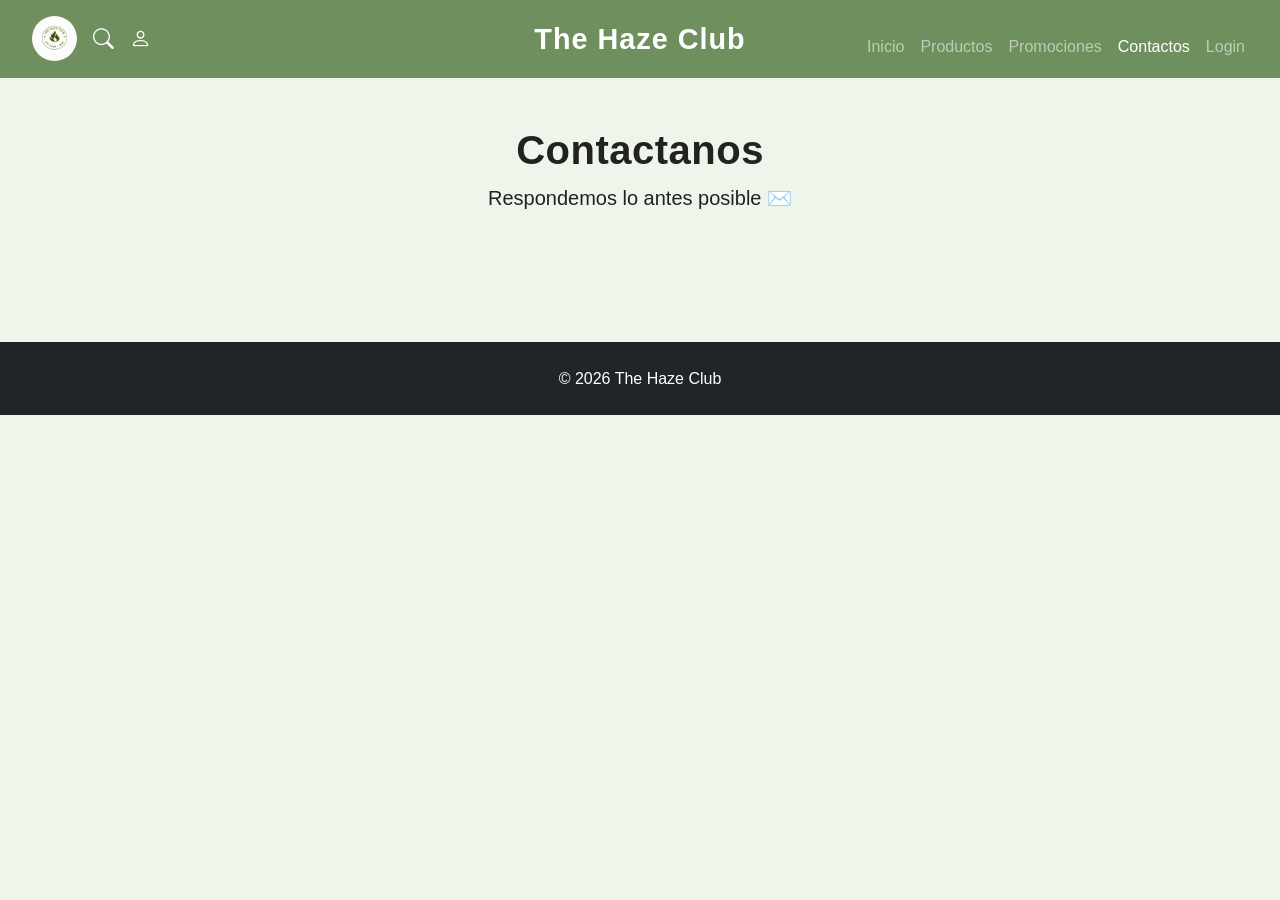
==== contactos.html @ 78dbc886 "Add files via upload cambios en el codigo, carrito y mas card" ====
<!DOCTYPE html>
<html lang="es">
<head>
  <meta charset="UTF-8" />
  <meta name="viewport" content="width=device-width, initial-scale=1.0" />
  <title>Contactos | The Haze Club</title>

  <link href="https://cdn.jsdelivr.net/npm/bootstrap@5.3.3/dist/css/bootstrap.min.css" rel="stylesheet" />

  <!-- ICONOS -->
  <link rel="stylesheet" href="https://cdn.jsdelivr.net/npm/bootstrap-icons@1.11.3/font/bootstrap-icons.css">

  <link rel="stylesheet" href="../styles/style.css" />
</head>

<body>

<nav class="navbar navbar-expand-lg navbar-dark custom-navbar">
  <div class="container-fluid position-relative">

    <!-- LOGO -->
    <a class="navbar-brand d-flex align-items-center logo-left" href="../index.html">
      <img src="../asset/logo.png" alt="Logo" width="45" height="45" class="rounded-circle">
    </a>

    <!-- NOMBRE -->
    <span class="brand-center">The Haze Club</span>

    <!-- DERECHA -->
    <div class="d-flex align-items-center ms-auto gap-3">

      <i class="bi bi-search icon-nav"></i>
      <i class="bi bi-person icon-nav"></i>

      <button class="navbar-toggler" type="button" data-bs-toggle="collapse" data-bs-target="#menuNav">
        <span class="navbar-toggler-icon"></span>
      </button>
    </div>

    <!-- MENÚ -->
    <div class="collapse navbar-collapse mt-3" id="menuNav">
      <ul class="navbar-nav ms-auto text-end">
        <li class="nav-item"><a class="nav-link" href="../index.html">Inicio</a></li>
        <li class="nav-item"><a class="nav-link" href="./productos.html">Productos</a></li>
        <li class="nav-item"><a class="nav-link" href="./promociones.html">Promociones</a></li>
        <li class="nav-item"><a class="nav-link active" href="./contactos.html">Contactos</a></li>
        <li class="nav-item"><a class="nav-link" href="./login.html">Login</a></li>
      </ul>
    </div>

  </div>
</nav>

<header class="container py-5 text-center">
  <h1 class="display-6 fw-bold">Contactanos</h1>
  <p class="lead mb-0">Respondemos lo antes posible ✉️</p>
</header>

<main class="container mb-5">
  <!-- tu contenido -->
</main>

<footer class="bg-dark text-white text-center py-4">
  <p class="mb-0">© 2026 The Haze Club</p>
</footer>

<script src="https://cdn.jsdelivr.net/npm/bootstrap@5.3.3/dist/js/bootstrap.bundle.min.js"></script>
</body>
</html>
---- styles/style.css ----
:root {
  --color-fondo: #eef5ea;
  --color-primario: #1f1f1f;
  --color-verde: #6bca53;
  --color-verde-oscuro: #3f7f35;
  --color-blanco: #ffffff;
  --sombra-suave: 0 4px 12px rgba(0,0,0,0.08);
}

/* RESET */

* {
  margin: 0;
  padding: 0;
  box-sizing: border-box;
}

body {
  font-family: Arial, Helvetica, sans-serif;
  background-color: var(--color-fondo);
  color: #222;
  line-height: 1.6;
}

/* TIPOGRAFÍA */

h1, h2, h3 {
  letter-spacing: 0.5px;
}

.navbar-brand {
  font-weight: 700;
}

/* =========================
   NAVBAR PRO 🔥
========================= */

.custom-navbar {
  background-color: #6f8f5f;
  border-bottom: none;
  padding: 10px 15px;
}

/* LOGO IZQUIERDA */
.logo-left {
  margin-left: 5px;
}

/* NOMBRE CENTRADO */
.brand-center {
  position: absolute;
  left: 50%;
  transform: translateX(-50%);
  font-size: 1.8rem;
  font-weight: bold;
  color: white;
  letter-spacing: 1px;
}

/* ICONOS DERECHA */
.icon-nav {
  font-size: 1.3rem;
  color: white;
  cursor: pointer;
  transition: transform 0.2s ease, color 0.2s ease;
}

.icon-nav:hover {
  transform: scale(1.2);
  color: #caffb8;
}

/* HAMBURGUESA */
.navbar-toggler {
  border: none;
}

.navbar-toggler-icon {
  filter: invert(1);
}

/* =========================
   CARDS
========================= */

.producto-card {
  border: none;
  border-radius: 14px;
  overflow: hidden;
  box-shadow: var(--sombra-suave);
  transition: transform .25s ease, box-shadow .25s ease;
}

.producto-card:hover {
  transform: translateY(-6px);
  box-shadow: 0 10px 22px rgba(0,0,0,0.12);
}

.producto-card img {
  height: 260px;
  object-fit: cover;
}

/* BOTONES */

.btn-success {
  background-color: var(--color-verde);
  border-color: var(--color-verde);
}

.btn-success:hover {
  background-color: var(--color-verde-oscuro);
  border-color: var(--color-verde-oscuro);
}

/* SECCIONES */

section {
  margin-top: 60px;
}

.bg-white {
  border-radius: 14px;
  box-shadow: var(--sombra-suave);
}

/* FORMULARIOS */

form {
  margin-top: 10px;
}

.form-control {
  border-radius: 10px;
  padding: 10px 12px;
  border: 1px solid #dcdcdc;
}

.form-control:focus {
  border-color: var(--color-verde);
  box-shadow: 0 0 0 0.15rem rgba(107,202,83,.25);
}

/* FOOTER */

footer {
  margin-top: 80px;
}

/* IMÁGENES */

img {
  max-width: 100%;
  display: block;
}

/* =========================
   BANNER 🔥
========================= */

.banner {
  background-color: #6f8f5f;
  min-height: 60vh;

  display: flex;
  align-items: center;
  justify-content: center;

  overflow: hidden;
  animation: caer 1.5s ease-out forwards;
}

.banner-contenido {
  display: flex;
  align-items: center;
  justify-content: space-between;
  width: 100%;
}

/* TEXTO IZQUIERDA */
.banner-texto {
  color: white;
  max-width: 500px;
  margin-left: 30px;
}

.banner-texto h1 {
  font-size: 2.5rem;
  margin-bottom: 15px;
}

.banner-texto p {
  font-size: 1.2rem;
}

/* IMAGEN DERECHA */
.banner-img {
  display: flex;
  justify-content: flex-end;
  margin-right: -10px; /* 🔥 AJUSTE FINO */
}

.banner-img img {
  max-width: 500px;
  border-radius: 10px;
  animation: derretir 2s ease forwards;
}

/* ANIMACIONES */

@keyframes caer {
  0% {
    transform: translateY(-300px);
    opacity: 0;
  }
  100% {
    transform: translateY(0);
    opacity: 1;
  }
}

@keyframes derretir {
  0% {
    transform: scaleY(0) translateY(-150px);
    filter: blur(15px);
  }
  50% {
    transform: scaleY(1.3) translateY(20px);
  }
  75% {
    transform: scaleY(0.9);
  }
  100% {
    transform: scaleY(1);
    filter: blur(0);
  }
}

/* =========================
   RESPONSIVE
========================= */

@media (max-width: 768px) {

  .brand-center {
    font-size: 1.3rem;
  }

  .banner-contenido {
    flex-direction: column;
    text-align: center;
    padding: 0 20px;
  }

  .banner-texto {
    margin-left: 0;
  }

  .banner-img {
    margin-right: 0;
  }

  .banner-img img {
    max-width: 250px;
  }

}

@media (max-width: 480px) {

  h1 {
    font-size: 1.6rem;}
    }
.producto-box {
  background: white;
  border-radius: 15px;
  overflow: hidden;
  box-shadow: var(--sombra-suave);
  transition: all 0.3s ease;
  position: relative;
}

.producto-box:hover {
  transform: translateY(-8px) scale(1.03);
  box-shadow: 0 12px 25px rgba(0,0,0,0.2);
}

.producto-box img {
  width: 100%;
  height: 230px;
  object-fit: cover;
}

/* INFO */
.producto-box .info {
  padding: 15px;
}

.producto-box h5 {
  margin-bottom: 5px;
  font-weight: 600;
}

.producto-box p {
  font-size: 0.9rem;
  color: #555;
}

/* PROMO ARRIBA DE LA IMAGEN 🔥 */
.promo {
  position: absolute;
  top: 10px;
  left: 10px;
  background: var(--color-verde-oscuro);
  color: white;
  font-size: 0.7rem;
  padding: 5px 8px;
  border-radius: 8px;
  z-index: 2;
}
/* HERO SALE */
.sale-hero {
  height: 40vh;
  background: linear-gradient(135deg, #3f7f35, #1f1f1f);
}

/* CARDS PROMO */
.promo-card {
  background: white;
  border-radius: 15px;
  overflow: hidden;
  position: relative;
  transition: 0.3s;
}

.promo-card:hover {
  transform: scale(1.03);
  box-shadow: 0 10px 25px rgba(0,0,0,0.2);
}

.promo-card img {
  width: 100%;
  height: 230px;
  object-fit: cover;
}

.promo-card .info {
  padding: 15px;
}

/* DESCUENTO */
.descuento {
  position: absolute;
  top: 10px;
  right: 10px;
  background: black;
  color: #6bca53;
  font-weight: bold;
  padding: 6px 10px;
  border-radius: 10px;
}

/* BANNERS */
.promo-banner {
  background: #1f1f1f;
  color: white;
  padding: 30px;
  border-radius: 15px;
  text-align: center;
  transition: 0.3s;
}

.promo-banner:hover {
  background: #3f7f35;
}
/* FONDO LOGIN */
.login-bg {
  background: linear-gradient(135deg, #1f1f1f, #3f7f35);
}

/* CARD LOGIN */
.login-card {
  background: #fff;
  padding: 30px;
  border-radius: 15px;
  width: 100%;
  max-width: 400px;
  box-shadow: 0 10px 30px rgba(0,0,0,0.3);
  animation: fadeIn 0.6s ease;
}

/* INPUTS */
.input-custom {
  border-radius: 10px;
  border: 1px solid #ddd;
}

.input-custom:focus {
  border-color: #3f7f35;
  box-shadow: 0 0 5px rgba(63,127,53,0.5);
}

/* BOTÓN */
.btn-login {
  border-radius: 10px;
  font-weight: bold;
  transition: 0.3s;
}

.btn-login:hover {
  transform: scale(1.05);
  box-shadow: 0 0 10px #3f7f35;
}

/* LINKS */
.link-login {
  color: #3f7f35;
  text-decoration: none;
  font-size: 0.9rem;
}

.link-login:hover {
  text-decoration: underline;
}

/* ANIMACIÓN */
@keyframes fadeIn {
  from {
    opacity: 0;
    transform: translateY(20px);
  }
  to {
    opacity: 1;
    transform: translateY(0);
  }
}
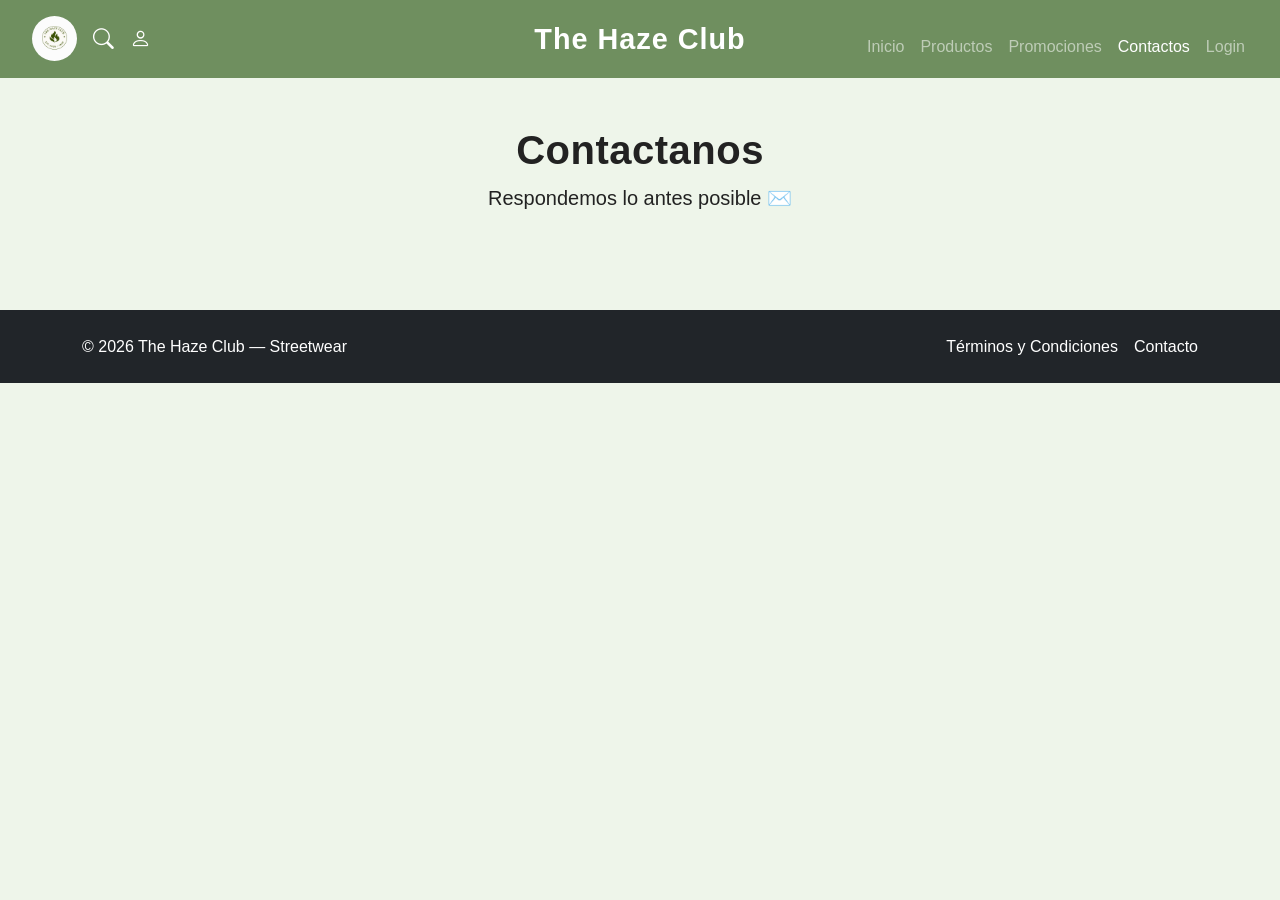
==== commit d54a471b: "Add files via upload" ====
--- a/contactos.html
+++ b/contactos.html
@@ -55,13 +55,24 @@
   <h1 class="display-6 fw-bold">Contactanos</h1>
   <p class="lead mb-0">Respondemos lo antes posible ✉️</p>
 </header>
-
 <main class="container mb-5">
   <!-- tu contenido -->
 </main>
 
-<footer class="bg-dark text-white text-center py-4">
-  <p class="mb-0">© 2026 The Haze Club</p>
+<!-- FOOTER -->
+<footer class="bg-dark text-white text-center py-4 mt-5">
+  <div class="container d-flex flex-column flex-md-row justify-content-between align-items-center gap-2">
+
+    <!-- Texto copyright -->
+    <p class="mb-2 mb-md-0">© 2026 The Haze Club — Streetwear</p>
+
+    <!-- Links -->
+    <div class="d-flex gap-3">
+      <a href="./pages/terminos-condiciones.html" class="text-white text-decoration-none">Términos y Condiciones</a>
+      <a href="./pages/contactos.html" class="text-white text-decoration-none">Contacto</a>
+    </div>
+
+  </div>
 </footer>
 
 <script src="https://cdn.jsdelivr.net/npm/bootstrap@5.3.3/dist/js/bootstrap.bundle.min.js"></script>
